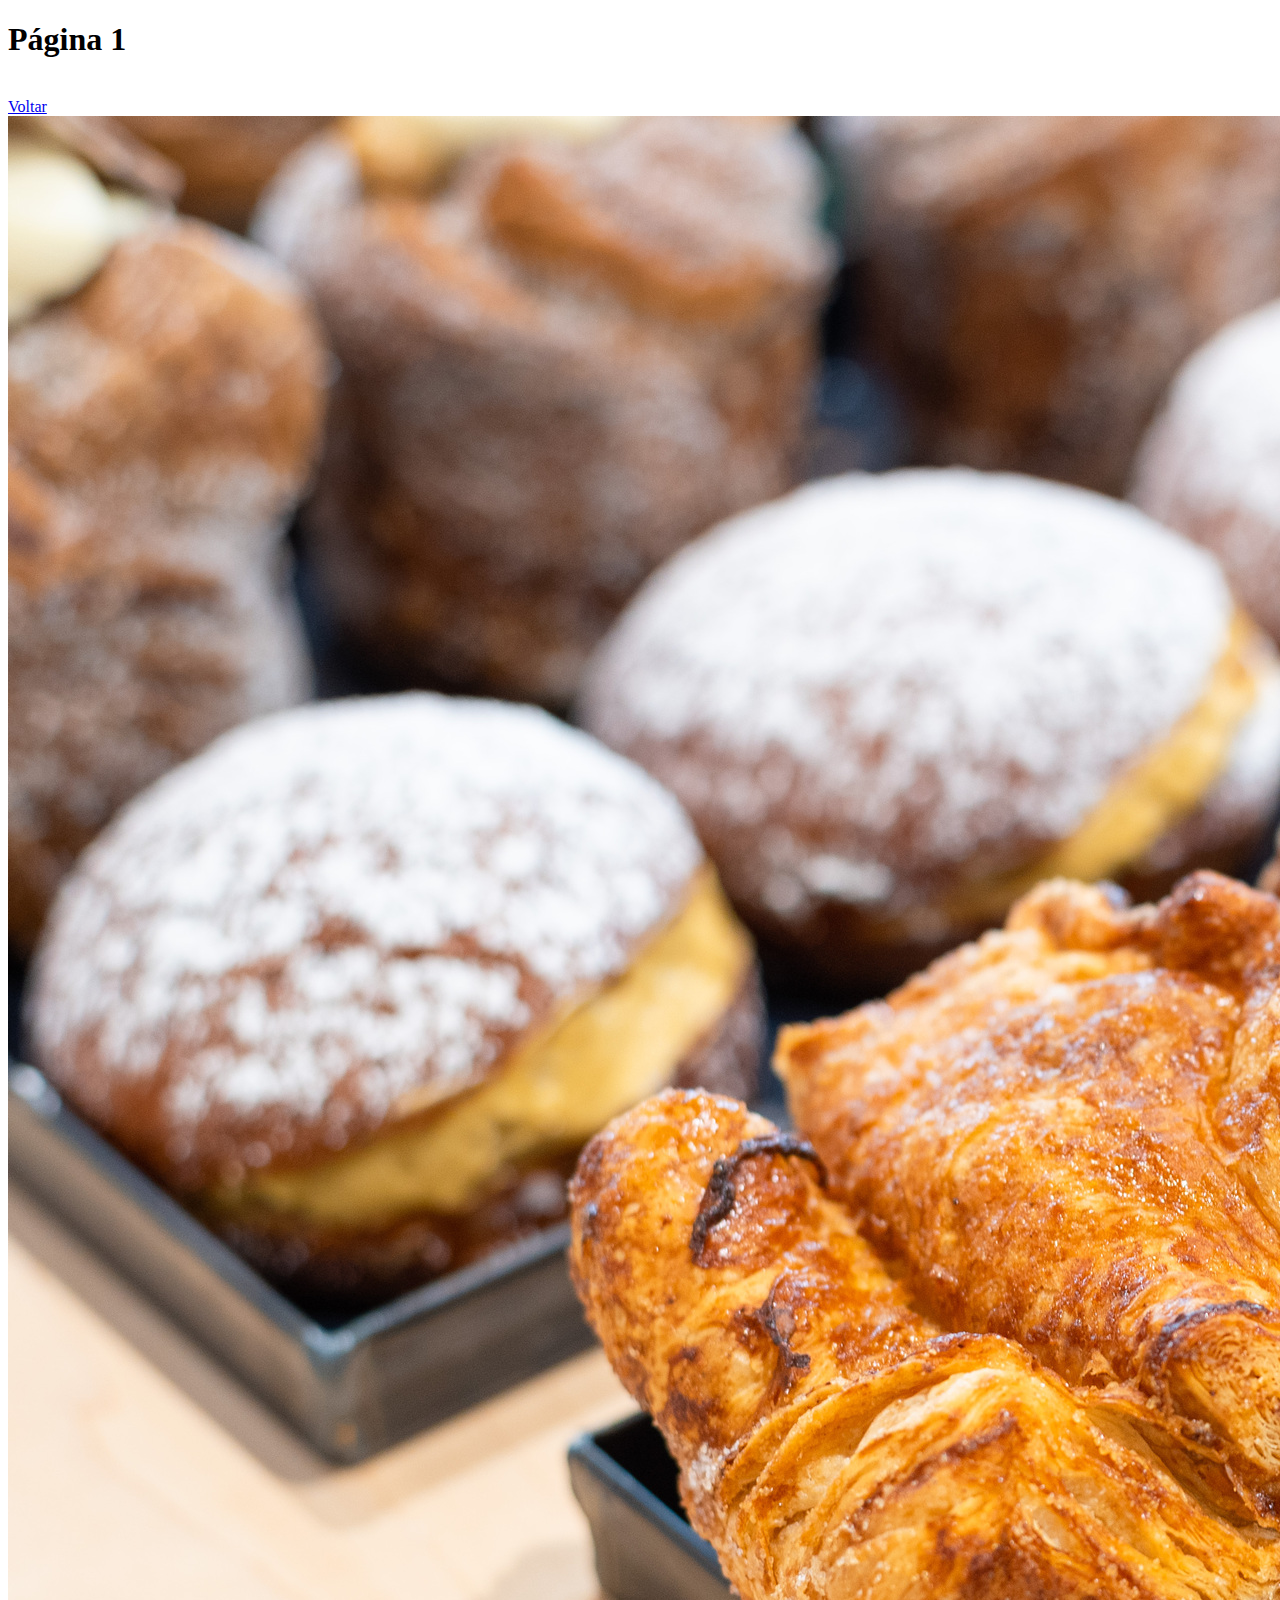
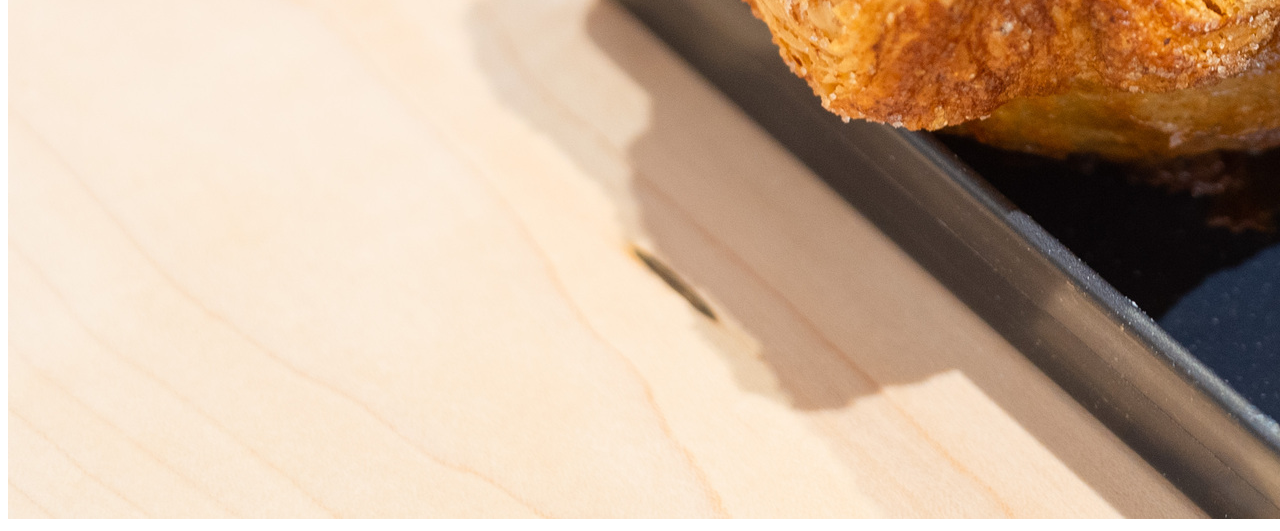
==== pagina1.html @ d5aba0b1 "aula 1" ====
<!DOCTYPE html>
<html lang="en">
<head>
    <meta charset="UTF-8">
    <meta http-equiv="X-UA-Compatible" content="IE=edge">
    <meta name="viewport" content="width=device-width, initial-scale=1.0">
    <title>pagina1</title>
</head>
<body>
    <h1>Página 1</h1>
<br />
    <a href="index.html">Voltar</a>
<br />
<img src="img/image.jpg" alt="doces de confeitaria" />

</body>
</html>
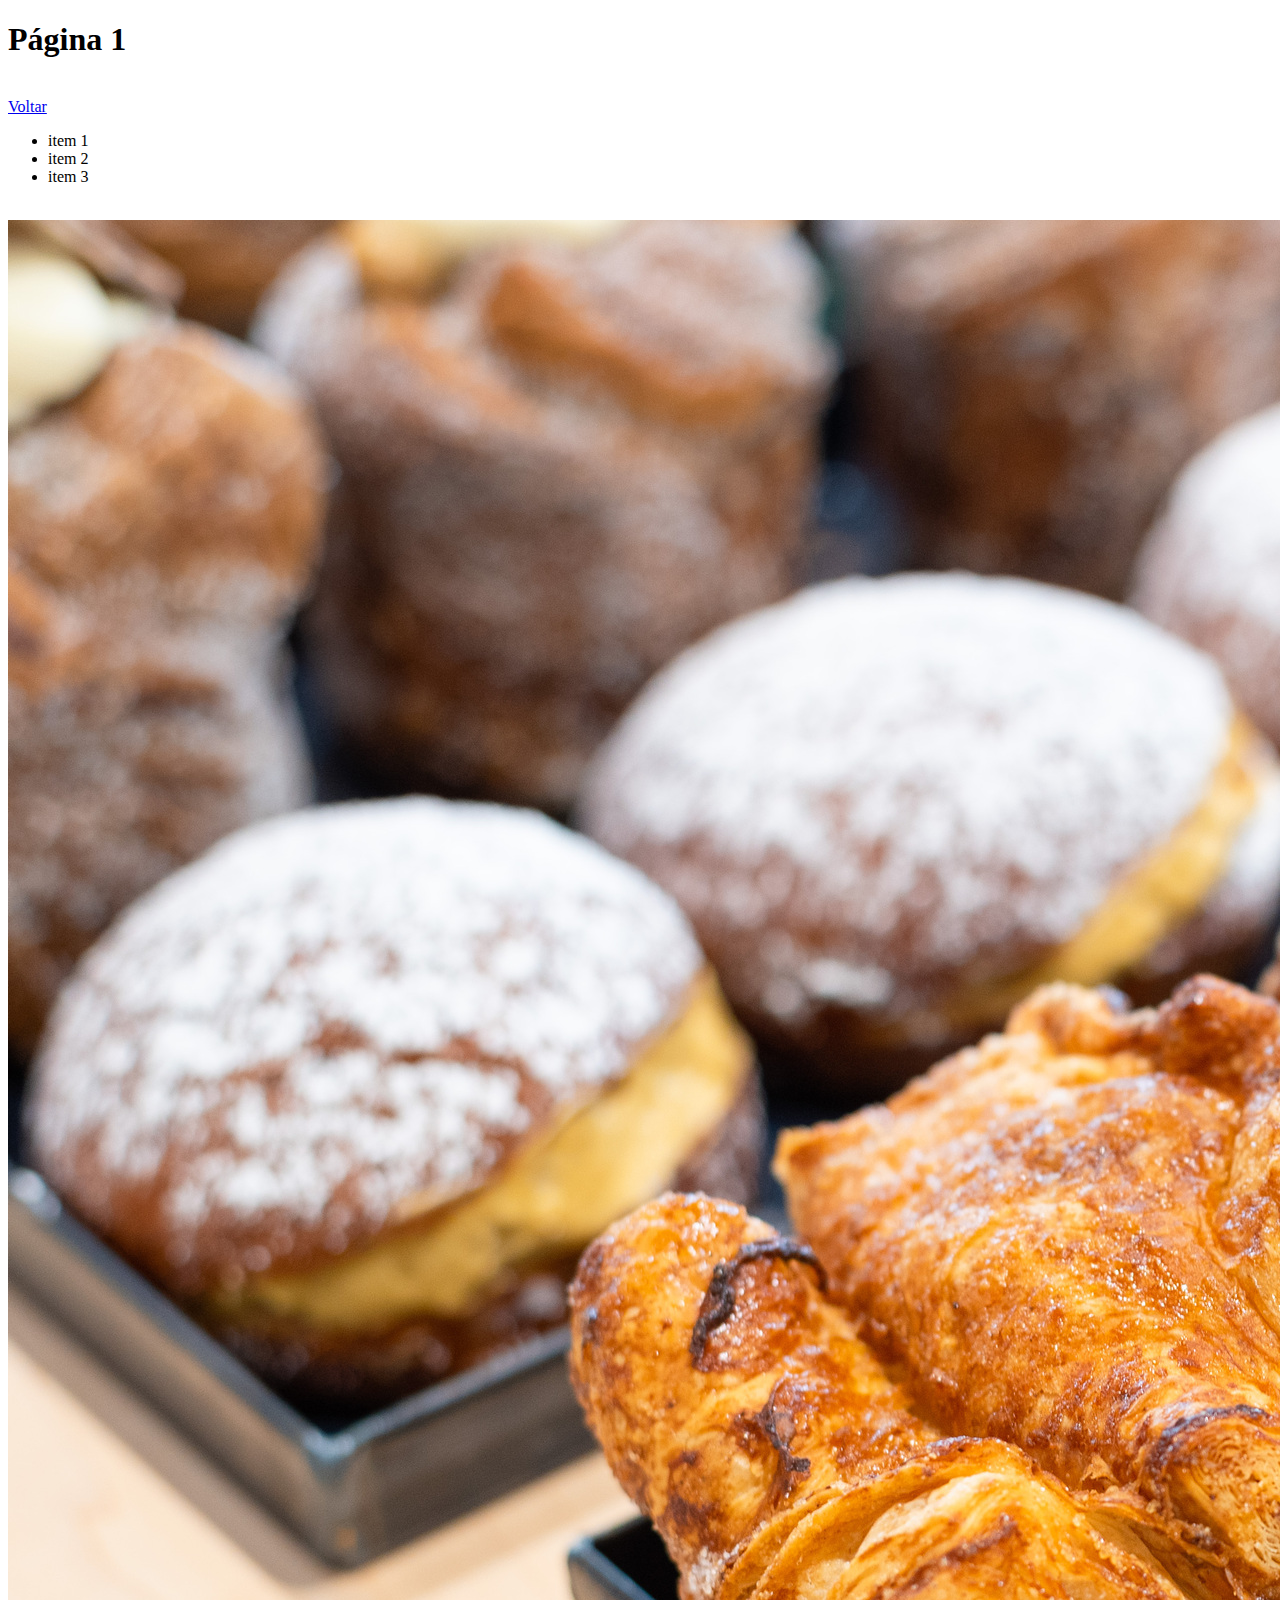
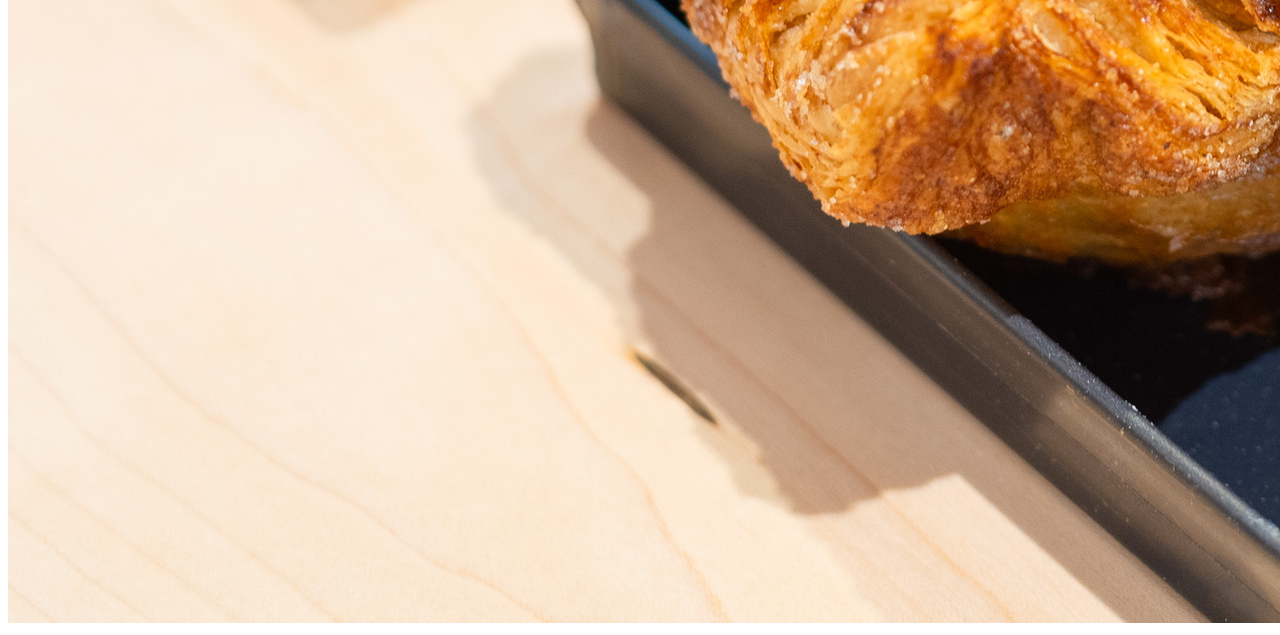
==== commit 4d92653a: "alterações" ====
--- a/pagina1.html
+++ b/pagina1.html
@@ -1,17 +1,27 @@
 <!DOCTYPE html>
 <html lang="en">
+
 <head>
     <meta charset="UTF-8">
     <meta http-equiv="X-UA-Compatible" content="IE=edge">
     <meta name="viewport" content="width=device-width, initial-scale=1.0">
     <title>pagina1</title>
 </head>
+
 <body>
     <h1>Página 1</h1>
-<br />
+    <br />
     <a href="index.html">Voltar</a>
-<br />
-<img src="img/image.jpg" alt="doces de confeitaria" />
+    <br />
+    <ul>
+        <li>item 1</li>
+        <li>item 2</li>
+        <li>item 3</li>
+    </ul>
+    <br />
+    <img src="img/image.jpg" alt="doces de confeitaria" />
+
 
 </body>
+
 </html>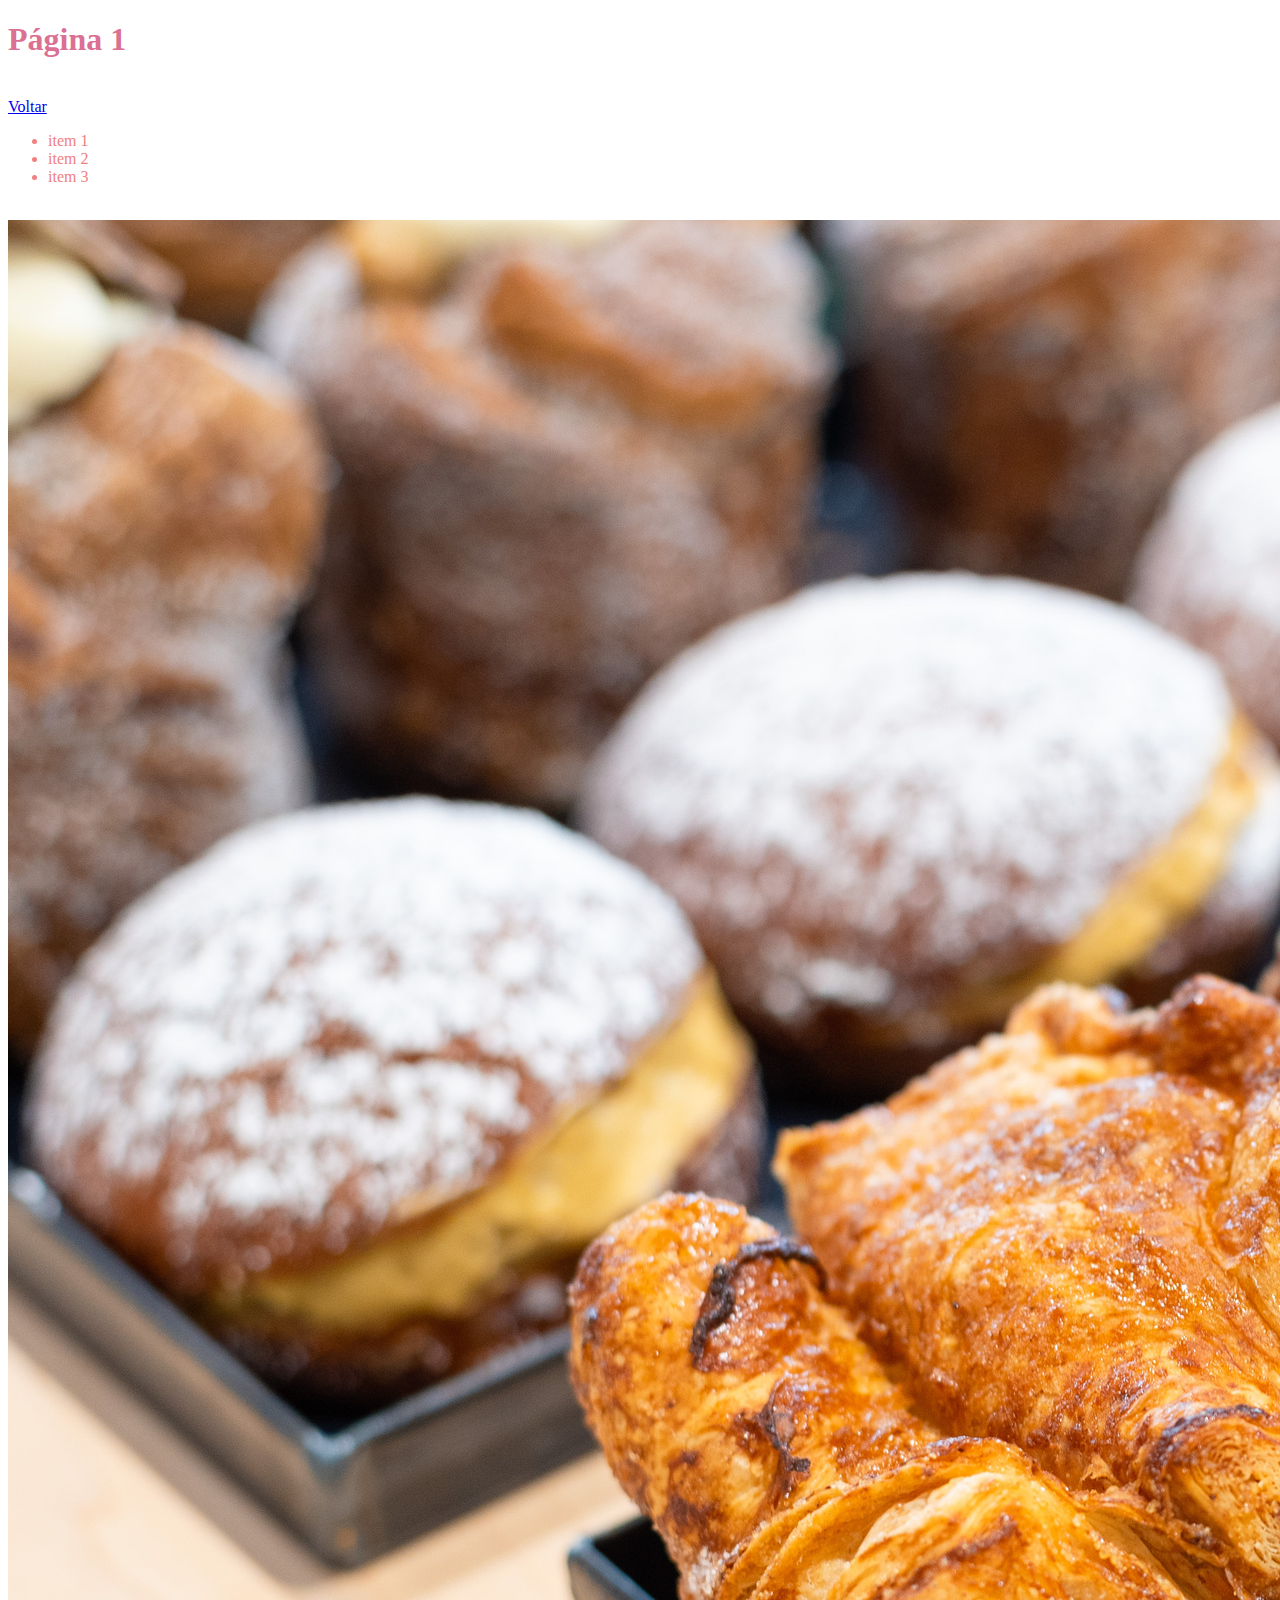
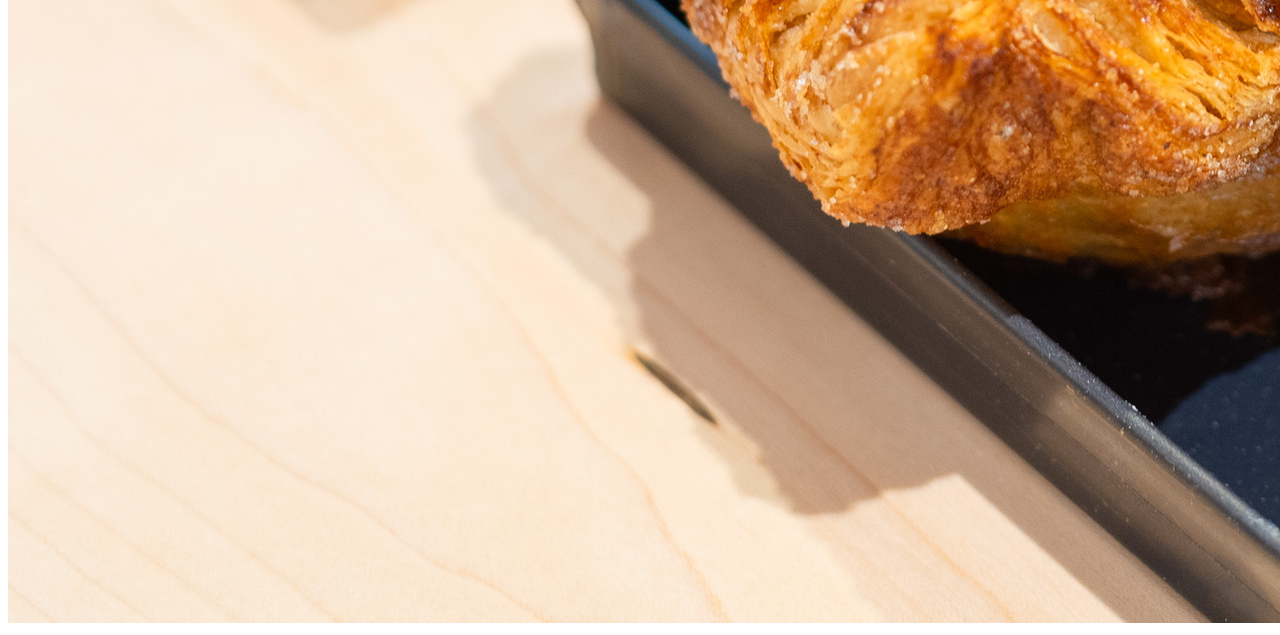
==== commit cc3d798a: "corzinhas e frufrus" ====
--- a/pagina1.html
+++ b/pagina1.html
@@ -2,6 +2,7 @@
 <html lang="en">
 
 <head>
+    <link rel="stylesheet" href="./css/mystyle.css">
     <meta charset="UTF-8">
     <meta http-equiv="X-UA-Compatible" content="IE=edge">
     <meta name="viewport" content="width=device-width, initial-scale=1.0">
@@ -9,7 +10,7 @@
 </head>
 
 <body>
-    <h1>Página 1</h1>
+    <h1 cass="page1">Página 1</h1>
     <br />
     <a href="index.html">Voltar</a>
     <br />
--- a/css/mystyle.css
+++ b/css/mystyle.css
@@ -0,0 +1,9 @@
+h1 {
+    color:palevioletred;
+}
+h1.page1 {
+    color:khaki;
+}
+body ul li{
+    color:lightcoral
+}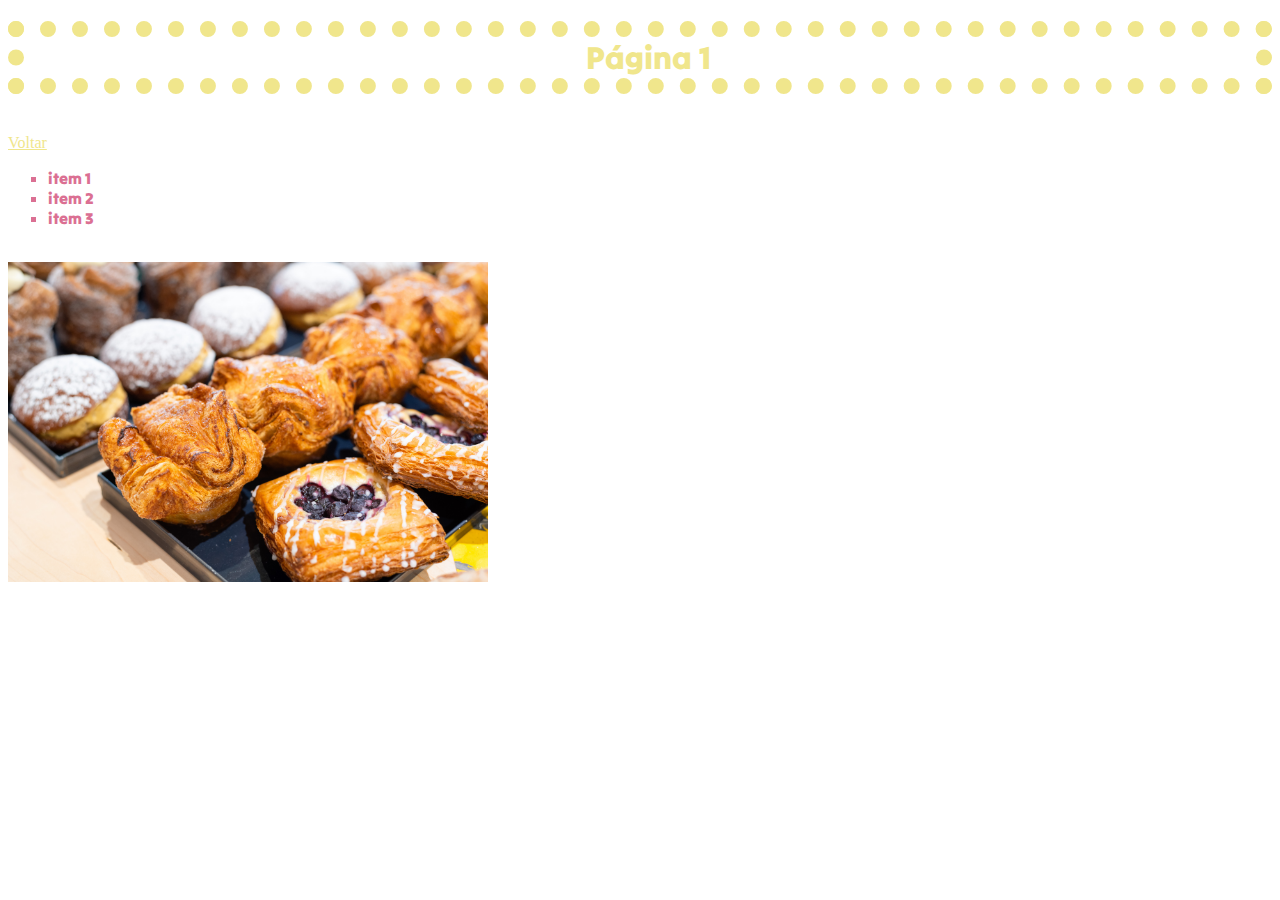
==== commit 71584fa9: "mais css!!" ====
--- a/pagina1.html
+++ b/pagina1.html
@@ -7,10 +7,15 @@
     <meta http-equiv="X-UA-Compatible" content="IE=edge">
     <meta name="viewport" content="width=device-width, initial-scale=1.0">
     <title>pagina1</title>
+    <link rel="preconnect" href="https://fonts.googleapis.com">
+    <link rel="preconnect" href="https://fonts.gstatic.com" crossorigin>
+    <link href="https://fonts.googleapis.com/css2?family=Open+Sans&family=Roboto+Slab:wght@100;200;300;600;700;800&family=Tilt+Warp&display=swap" rel="stylesheet">
+
+
 </head>
 
 <body>
-    <h1 cass="page1">Página 1</h1>
+    <h1 class="page1">Página 1</h1>
     <br />
     <a href="index.html">Voltar</a>
     <br />
--- a/css/mystyle.css
+++ b/css/mystyle.css
@@ -1,9 +1,123 @@
 h1 {
-    color:palevioletred;
+    text-align: center;
+    color: palevioletred;
+    text-decoration: underline rgb(232, 179, 209);
+    text-indent: 1rem;
+    font-family: 'Tilt Warp', cursive;
 }
+
 h1.page1 {
-    color:khaki;
+    color: khaki;
+    border: 1rem dotted khaki;
+text-decoration: none;
+
+  
 }
-body ul li{
-    color:lightcoral
+
+body ul li {
+    color: palevioletred;
+    font-family: 'Tilt Warp', cursive;
+
+}
+
+h2,
+h3,
+h4,
+h5,
+h6 {
+    display: none;
+
+}
+
+p.txt1 {
+    text-align: center;
+    text-transform: uppercase;
+    font-family: 'Tilt Warp', cursive;
+    color: darksalmon;
+}
+p.txt2 {
+    text-align: center;
+letter-spacing: normal;
+word-spacing: normal;
+font-family: 'Open Sans', sans-serif;
+font-size: medium;
+line-height: 2rem;
+text-shadow: 0px 1px 3px darksalmon;
+
+}
+
+a:link,
+a:visited,
+a:active {
+    text-decoration: underline khaki;
+    color: khaki;
+}
+
+a:hover {
+    text-decoration: underline rgb(253, 187, 126);
+    color: rgb(253, 187, 126);
+
+}
+
+footer {
+    clear: both;
+    background: rgb(176, 208, 220);
+    height: 1rem;
+}
+
+div {
+    position: fixed;
+    right: 0;
+    bottom: 0;
+    display: inline-block;
+    z-index: 1 rem;
+    background-color: plum;
+    border: 0, 5 rem plum;
+    border-radius: 20px;
+    padding: 0, 2rem;
+    font-family: 'Tilt Warp', cursive;
+}
+
+img {
+width: 30rem;
+
+}
+
+ul{
+    list-style-type: square;
+}
+
+or{
+list-style-type:upper-roman;
+
+}
+
+body or li{
+        color: palevioletred;
+        font-family: 'Tilt Warp', cursive;
+        font-size: medium;
+    
+}
+h1.page2{
+    border: none;
+}
+section img{
+    float:left;
+}
+
+main.grid article{
+    display:grid;
+grid-template-columns:auto auto;
+gap: 2rem;
+}
+main.flexbox{
+display:flex;
+height: 100vh;
+justify-content: center;
+align-items: center;
+}
+main.flexbox article{
+background-color: darksalmon;
+margin: 1rem;
+padding:2rem;
 }